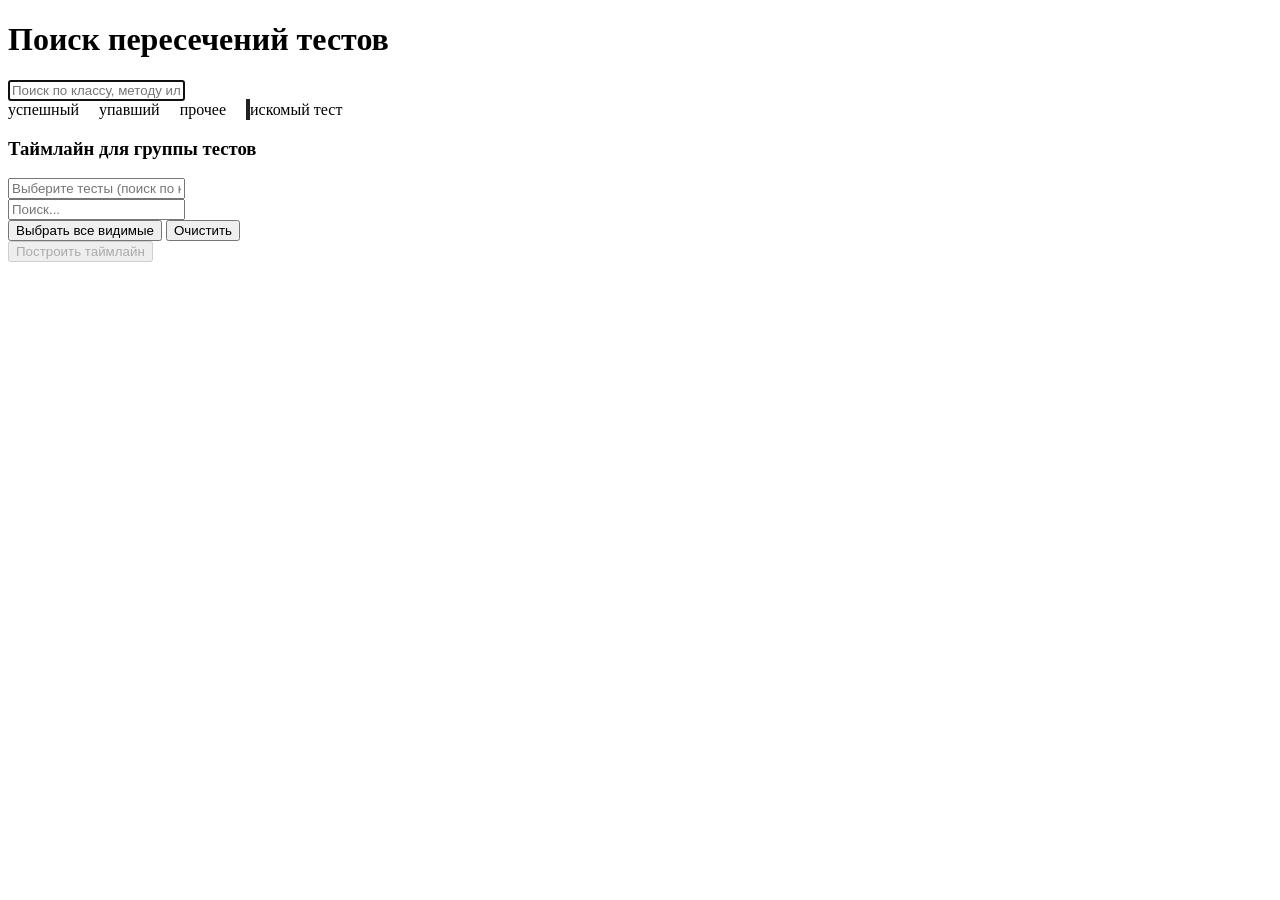
==== src/main/python/test_intersection/static/index.html @ c2d67c2a "timeline" ====
<!DOCTYPE html>
<html lang="ru">
<head>
<meta charset="utf-8">
<title>Overlap search</title>
<link rel="stylesheet" href="/style.css">
</head>
<body>
<h1>Поиск пересечений тестов</h1>

<input id="q"
       placeholder="Поиск по классу, методу или имени теста..."
       autocomplete="off"
       autofocus>

<div class="legend">
  <span style="background:#7bb86f"></span>успешный
  <span style="background:#e25c4a; margin-left:1rem"></span>упавший
  <span style="background:#9aa4ad; margin-left:1rem"></span>прочее
  <span style="border:2px solid #222; width:8px; height:8px; background:transparent; margin-left:1rem"></span>искомый тест
</div>

<div id="results"></div>

<div class="group-selector">
  <h3>Таймлайн для группы тестов</h3>

  <div class="multi-select">
    <input type="text"
           class="multi-select-input"
           id="groupInput"
           placeholder="Выберите тесты (поиск по классу, методу, имени)..."
           autocomplete="off"
           readonly>

    <div class="multi-select-dropdown" id="groupDropdown">
      <div class="multi-select-search">
        <input type="text"
               id="groupSearch"
               placeholder="Поиск..."
               autocomplete="off"
               onclick="event.stopPropagation()">
      </div>
      <div id="groupOptions"></div>
    </div>
  </div>

  <div class="select-actions">
    <button type="button" id="selectAllBtn">Выбрать все видимые</button>
    <button type="button" id="clearAllBtn">Очистить</button>
  </div>

  <div class="selected-tags" id="selectedTags"></div>

  <button type="button" class="build-timeline-btn" id="buildBtn" disabled>
    Построить таймлайн
  </button>

  <div id="groupTimeline"></div>
</div>

<script src="/app.js"></script>
</body>
</html>
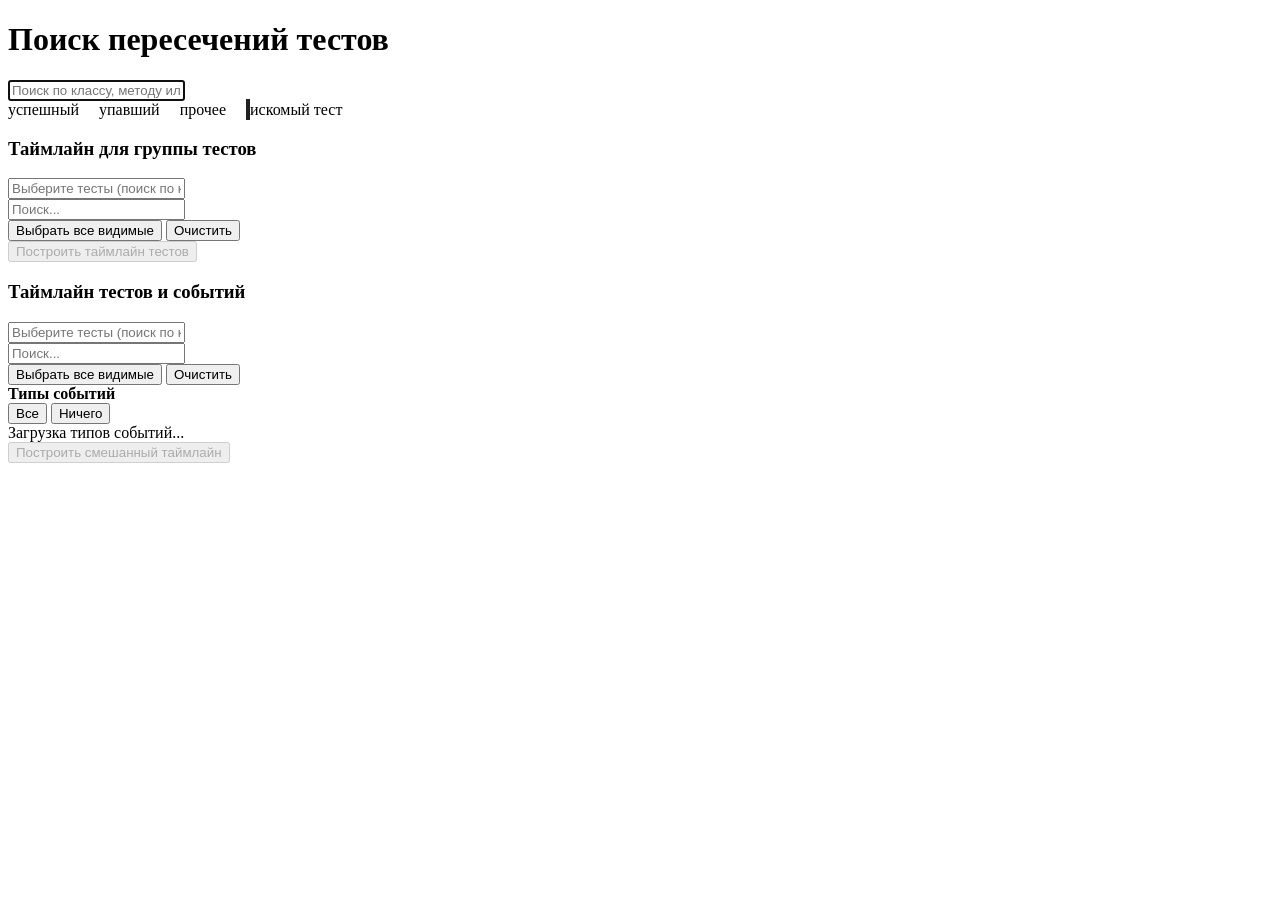
==== commit a5fd4c9a: "fix" ====
--- a/src/main/python/test_intersection/static/index.html
+++ b/src/main/python/test_intersection/static/index.html
@@ -7,6 +7,8 @@
 </head>
 <body>
 <h1>Поиск пересечений тестов</h1>
+
+<!-- ==================== 1. Поиск теста ==================== -->
 
 <input id="q"
        placeholder="Поиск по классу, методу или имени теста..."
@@ -21,6 +23,8 @@
 </div>
 
 <div id="results"></div>
+
+<!-- ==================== 2. Таймлайн группы тестов ==================== -->
 
 <div class="group-selector">
   <h3>Таймлайн для группы тестов</h3>
@@ -53,12 +57,64 @@
   <div class="selected-tags" id="selectedTags"></div>
 
   <button type="button" class="build-timeline-btn" id="buildBtn" disabled>
-    Построить таймлайн
+    Построить таймлайн тестов
   </button>
 
   <div id="groupTimeline"></div>
 </div>
 
+<!-- ==================== 3. Смешанный таймлайн: тесты + события ==================== -->
+
+<div class="group-selector">
+  <h3>Таймлайн тестов и событий</h3>
+
+  <div class="multi-select">
+    <input type="text"
+           class="multi-select-input"
+           id="mixedTestsInput"
+           placeholder="Выберите тесты (поиск по классу, методу, имени)..."
+           autocomplete="off"
+           readonly>
+
+    <div class="multi-select-dropdown" id="mixedTestsDropdown">
+      <div class="multi-select-search">
+        <input type="text"
+               id="mixedTestsSearch"
+               placeholder="Поиск..."
+               autocomplete="off"
+               onclick="event.stopPropagation()">
+      </div>
+      <div id="mixedTestsOptions"></div>
+    </div>
+  </div>
+
+  <div class="select-actions">
+    <button type="button" id="mixedSelectAllBtn">Выбрать все видимые</button>
+    <button type="button" id="mixedClearAllBtn">Очистить</button>
+  </div>
+
+  <div class="selected-tags" id="mixedSelectedTags"></div>
+
+  <div class="event-types-block">
+    <div class="event-types-header">
+      <strong>Типы событий</strong>
+      <div class="select-actions" style="margin:0">
+        <button type="button" id="eventTypesAllBtn">Все</button>
+        <button type="button" id="eventTypesNoneBtn">Ничего</button>
+      </div>
+    </div>
+    <div class="event-types-list" id="eventTypesList">
+      <div class="empty">Загрузка типов событий...</div>
+    </div>
+  </div>
+
+  <button type="button" class="build-timeline-btn" id="mixedBuildBtn" disabled>
+    Построить смешанный таймлайн
+  </button>
+
+  <div id="mixedTimeline"></div>
+</div>
+
 <script src="/app.js"></script>
 </body>
 </html>
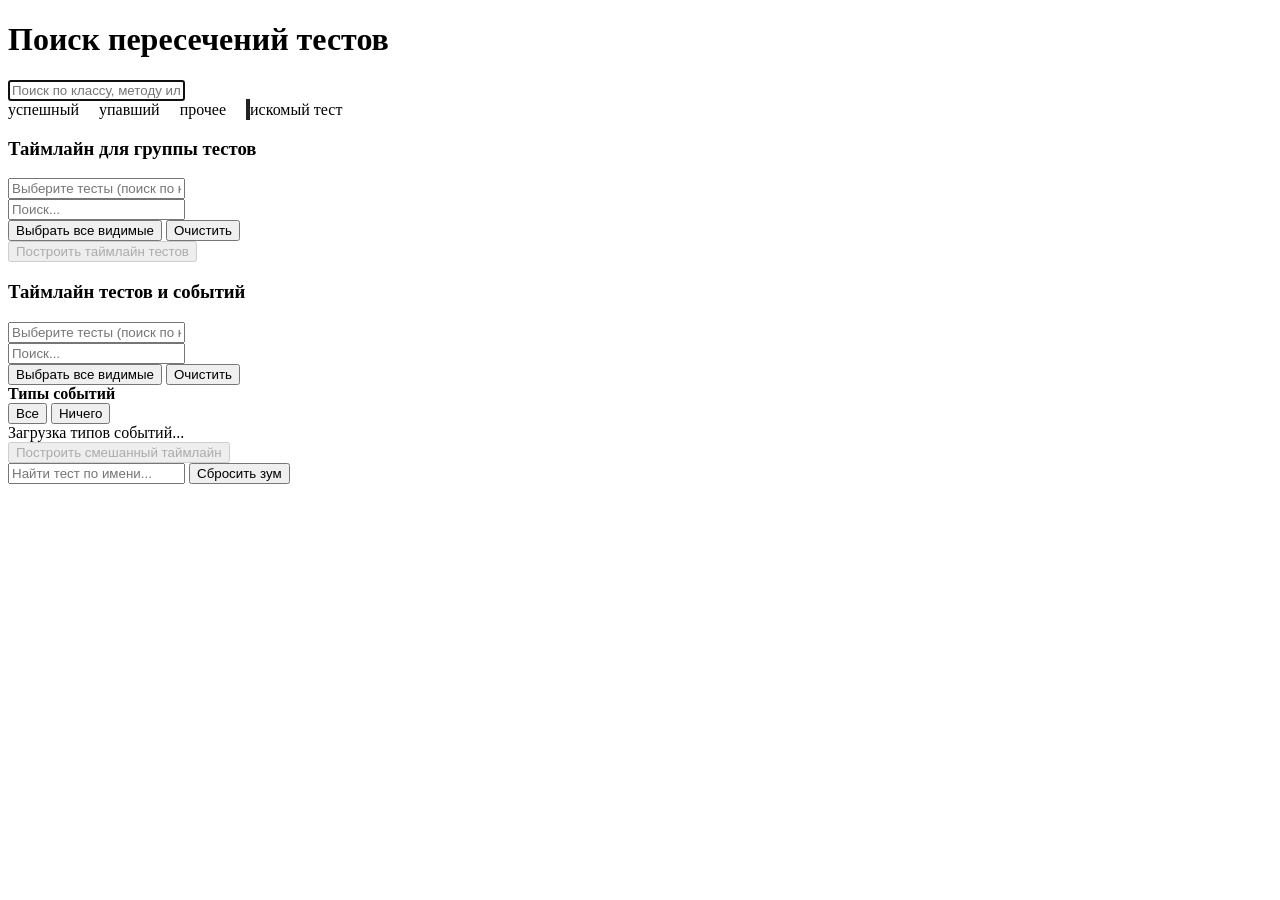
==== commit 9686e623: "fix" ====
--- a/src/main/python/test_intersection/static/index.html
+++ b/src/main/python/test_intersection/static/index.html
@@ -1,20 +1,60 @@
 <!DOCTYPE html>
+<!--
+  index.html — единственная страница UI.
+
+  Состоит из трёх независимых секций:
+    1. Поиск одного теста (одно поле ввода + результаты поиска)
+    2. Таймлайн группы тестов (мультиселект + кнопка + таймлайн)
+    3. Таймлайн событий (чекбоксы типов событий + кнопка + таймлайн)
+
+  Вся динамика — в /app.js. Этот файл — только разметка и id-хуки,
+  за которые цепляется JS.
+
+  Каждый id здесь обязан совпадать с document.getElementById(...) в app.js.
+  Если id переименовать, JS получит null и упадёт на addEventListener.
+-->
 <html lang="ru">
 <head>
+<!-- Кириллица в UI и в данных (display_name тестов, event_type и т.п.). -->
 <meta charset="utf-8">
 <title>Overlap search</title>
+
+<!--
+  Стили. Отдаётся handler._send_static("style.css", "text/css; ...").
+  Содержит:
+    - общий layout (.item, .name, .row, .bar, .legend, .group-selector)
+    - цвета баров (.bar.passed / .failed / .other / .event / .context / .test-event)
+    - верстку мультиселекта (.multi-select*)
+    - верстку блока типов событий (.event-types*)
+-->
 <link rel="stylesheet" href="/style.css">
 </head>
 <body>
+
 <h1>Поиск пересечений тестов</h1>
 
-<!-- ==================== 1. Поиск теста ==================== -->
-
+
+<!-- =========================================================================
+     СЕКЦИЯ 1. Поиск одного теста
+     ========================================================================= -->
+
+<!--
+  Поле поиска.
+  id="q" — читается в app.js: const q = document.getElementById('q').
+  На input навешан дебаунс 150 мс и вызов searchOne().
+  searchOne() дёргает GET /search?q=... и рендерит результат в #results.
+-->
 <input id="q"
        placeholder="Поиск по классу, методу или имени теста..."
        autocomplete="off"
        autofocus>
 
+<!--
+  Легенда цветов.
+  Не интерактивная — просто объясняет пользователю, что означают цвета баров.
+  Цвета совпадают с CSS: .bar.passed (#7bb86f), .bar.failed (#e25c4a),
+  .bar.other (#9aa4ad) и .bar.highlight (обводка 2px solid #222).
+-->
 <div class="legend">
   <span style="background:#7bb86f"></span>успешный
   <span style="background:#e25c4a; margin-left:1rem"></span>упавший
@@ -22,14 +62,40 @@
   <span style="border:2px solid #222; width:8px; height:8px; background:transparent; margin-left:1rem"></span>искомый тест
 </div>
 
+<!--
+  Контейнер результатов поиска.
+  Пустой в HTML — наполняется из renderSearchResults(items).
+  Каждый item — карточка: имя теста + таймлайн + список пересечений.
+  Если ничего не найдено, app.js покажет <div class="empty">Ничего не найдено</div>.
+-->
 <div id="results"></div>
 
-<!-- ==================== 2. Таймлайн группы тестов ==================== -->
-
+
+<!-- =========================================================================
+     СЕКЦИЯ 2. Групповой таймлайн тестов
+     ========================================================================= -->
+
+<!--
+  .group-selector — визуальная «карточка» секции: серый фон, рамка, отступы.
+  Определён в style.css. Содержимое — сам мультиселект, кнопки и таймлайн.
+-->
 <div class="group-selector">
   <h3>Таймлайн для группы тестов</h3>
 
+  <!--
+    .multi-select — обёртка для мультиселекта.
+    Позиционируется position: relative, чтобы выпадающий список (absolute)
+    корректно считал координаты.
+    Также используется в app.js: клик вне .multi-select закрывает дропдаун.
+  -->
   <div class="multi-select">
+
+    <!--
+      Видимое «поле» мультиселекта.
+      readonly — пользователь не печатает здесь, клик только открывает/закрывает
+      дропдаун. Поиск — в #groupSearch.
+      id="groupInput" слушает app.js: toggle .open на #groupDropdown.
+    -->
     <input type="text"
            class="multi-select-input"
            id="groupInput"
@@ -37,7 +103,18 @@
            autocomplete="off"
            readonly>
 
+    <!--
+      Сам выпадающий список.
+      По умолчанию display: none. Класс .open (добавляется из JS) делает его видимым.
+      Внутри: строка поиска + контейнер опций.
+    -->
     <div class="multi-select-dropdown" id="groupDropdown">
+
+      <!--
+        Верхняя строка дропдауна с полем фильтра.
+        .multi-select-search — sticky сверху, чтобы поле не уезжало при скролле.
+        onclick="event.stopPropagation()" — чтобы клик по полю не закрывал дропдаун.
+      -->
       <div class="multi-select-search">
         <input type="text"
                id="groupSearch"
@@ -45,29 +122,82 @@
                autocomplete="off"
                onclick="event.stopPropagation()">
       </div>
+
+      <!--
+        Контейнер для списка опций.
+        Наполняется из app.js: renderOptions(filter) пишет сюда HTML вида:
+          <div class="multi-select-option" data-key="test_login">
+            <input type="checkbox">
+            <span>LoginTest.test_login</span>
+            <span class="threads">test_login</span>
+            <span class="threads">[worker-1]</span>
+            <span class="status passed">PASSED</span>
+          </div>
+        Клик по опции переключает выбор в Set `selected`.
+      -->
       <div id="groupOptions"></div>
     </div>
   </div>
 
+  <!--
+    Кнопки массовых действий.
+    .select-actions — flex-контейнер для двух кнопок.
+    id="selectAllBtn" → groupMulti.selectAllVisible()
+    id="clearAllBtn"  → groupMulti.clearAll()
+    type="button" — чтобы кнопки не были submit-кнопками (на будущее, если появится <form>).
+  -->
   <div class="select-actions">
     <button type="button" id="selectAllBtn">Выбрать все видимые</button>
     <button type="button" id="clearAllBtn">Очистить</button>
   </div>
 
+  <!--
+    Контейнер для тегов выбранных тестов.
+    app.js рендерит сюда:
+      <span class="selected-tag">
+        LoginTest.test_login
+        <button data-remove="test_login">&times;</button>
+      </span>
+    Клик по крестику удаляет тест из выбранных.
+  -->
   <div class="selected-tags" id="selectedTags"></div>
 
+  <!--
+    Кнопка построения таймлайна группы тестов.
+    - id="buildBtn" — слушается в app.js, вызывает groupMulti.build()
+    - class="build-timeline-btn" — синяя кнопка (серая в :disabled)
+    - disabled по умолчанию: включается при selected.size >= 2
+      (условие в updateButton: minSelected = 2)
+    По клику шлётся POST /group-timeline { keys: [...] }.
+  -->
   <button type="button" class="build-timeline-btn" id="buildBtn" disabled>
     Построить таймлайн тестов
   </button>
 
+  <!--
+    Контейнер для результата — сюда renderTimeline(data) пишет строки таймлайна.
+    Пустой в HTML.
+  -->
   <div id="groupTimeline"></div>
 </div>
 
-<!-- ==================== 3. Смешанный таймлайн: тесты + события ==================== -->
+
+<!-- =========================================================================
+     СЕКЦИЯ 3. Таймлайн событий
+     (формально в id остались "mixed*", но фактически это таймлайн событий)
+     ========================================================================= -->
 
 <div class="group-selector">
   <h3>Таймлайн тестов и событий</h3>
 
+  <!--
+    Мультиселект тестов в секции 3.
+    В текущей версии app.js он НЕ используется (секция строит таймлайн только
+    по типам событий). Оставлен для совместимости — id здесь должны совпадать
+    с app.js, даже если логика их пока не трогает.
+    Если решишь убрать — удали весь этот блок .multi-select
+    и соответствующую часть в app.js.
+  -->
   <div class="multi-select">
     <input type="text"
            class="multi-select-input"
@@ -88,14 +218,27 @@
     </div>
   </div>
 
+  <!-- Кнопки массовых действий для мультиселекта тестов (не используются сейчас). -->
   <div class="select-actions">
     <button type="button" id="mixedSelectAllBtn">Выбрать все видимые</button>
     <button type="button" id="mixedClearAllBtn">Очистить</button>
   </div>
 
+  <!-- Теги выбранных тестов (не используются сейчас). -->
   <div class="selected-tags" id="mixedSelectedTags"></div>
 
+  <!--
+    Блок чекбоксов типов событий.
+    .event-types-block — белая карточка с рамкой (стили в style.css).
+  -->
   <div class="event-types-block">
+
+    <!--
+      Заголовок блока + кнопки быстрого выбора.
+      id="eventTypesAllBtn"  → отметить все типы
+      id="eventTypesNoneBtn" → снять все типы
+      style="margin:0" — убирает верхний отступ у .select-actions внутри шапки.
+    -->
     <div class="event-types-header">
       <strong>Типы событий</strong>
       <div class="select-actions" style="margin:0">
@@ -103,18 +246,86 @@
         <button type="button" id="eventTypesNoneBtn">Ничего</button>
       </div>
     </div>
+
+    <!--
+      Список чекбоксов типов событий.
+      Наполняется из app.js: renderEventTypes() пишет сюда:
+        <label>
+          <input type="checkbox" value="org.junit.TestExecution">
+          <span>org.junit.TestExecution</span>
+          <span class="count">9</span>
+        </label>
+      Значения value — из GET /event-types.
+
+      Плейсхолдер "Загрузка типов событий..." показывается до первого рендера
+      (или если типов не найдено — см. renderEventTypes()).
+    -->
     <div class="event-types-list" id="eventTypesList">
       <div class="empty">Загрузка типов событий...</div>
     </div>
   </div>
 
+  <!--
+    Кнопка построения таймлайна событий.
+    - id="mixedBuildBtn" — слушается в app.js, вызывает buildEventTimeline()
+    - disabled по умолчанию: активируется в updateEventBuildBtn()
+      при selectedEventTypes.size > 0
+    По клику шлётся POST /mixed-timeline { event_types: [...] }.
+  -->
   <button type="button" class="build-timeline-btn" id="mixedBuildBtn" disabled>
     Построить смешанный таймлайн
   </button>
 
+  <!--
+    Контейнер результата.
+    renderEventTimeline(data) пишет сюда строки таймлайна в формате JfrEvent:
+      <div class="row">
+        <div class="row-label" title="...">
+          display_name
+          <span class="threads">[thread]</span>
+          <span class="threads">event_type</span>
+        </div>
+        <div class="row-track">
+          <div class="tick major" style="left:10%"></div>
+          ...
+          <div class="bar test-event" style="left:5%; width:12%"></div>
+        </div>
+      </div>
+  -->
   <div id="mixedTimeline"></div>
 </div>
 
+<div class="timeline-toolbar">
+  <input id="tlSearch" placeholder="Найти тест по имени..." autocomplete="off">
+  <button type="button" id="tlZoomReset">Сбросить зум</button>
+  <span id="tlZoomInfo" class="zoom-info"></span>
+</div>
+
+<div class="timeline-scroll" id="tlScroll">
+  <div class="timeline-inner" id="tlInner">
+    <div id="tlThreads"></div>
+    <div id="tlAxis"></div>
+  </div>
+</div>
+
+
+<!--
+  Подключение JS в самом низу <body>:
+    - DOM уже построен к моменту выполнения скрипта
+    - все document.getElementById(...) из app.js вернут реальные элементы
+    - если перенести этот тег в <head> без defer, получим
+      "Cannot read properties of null (reading 'addEventListener')"
+
+  Отдаётся handler._send_static("app.js", "application/javascript; ...").
+
+  Что делает app.js при загрузке:
+    1. loadAllTests()         → GET /all-tests
+    2. loadEventTypes()       → GET /event-types
+    3. groupMulti.renderOptions()   — рисует опции в #groupOptions
+    4. renderEventTypes()     — рисует чекбоксы в #eventTypesList
+    5. updateButton() / updateEventBuildBtn() — активирует кнопки по состоянию
+-->
 <script src="/app.js"></script>
+<script src="/threads.js"></script>
 </body>
 </html>
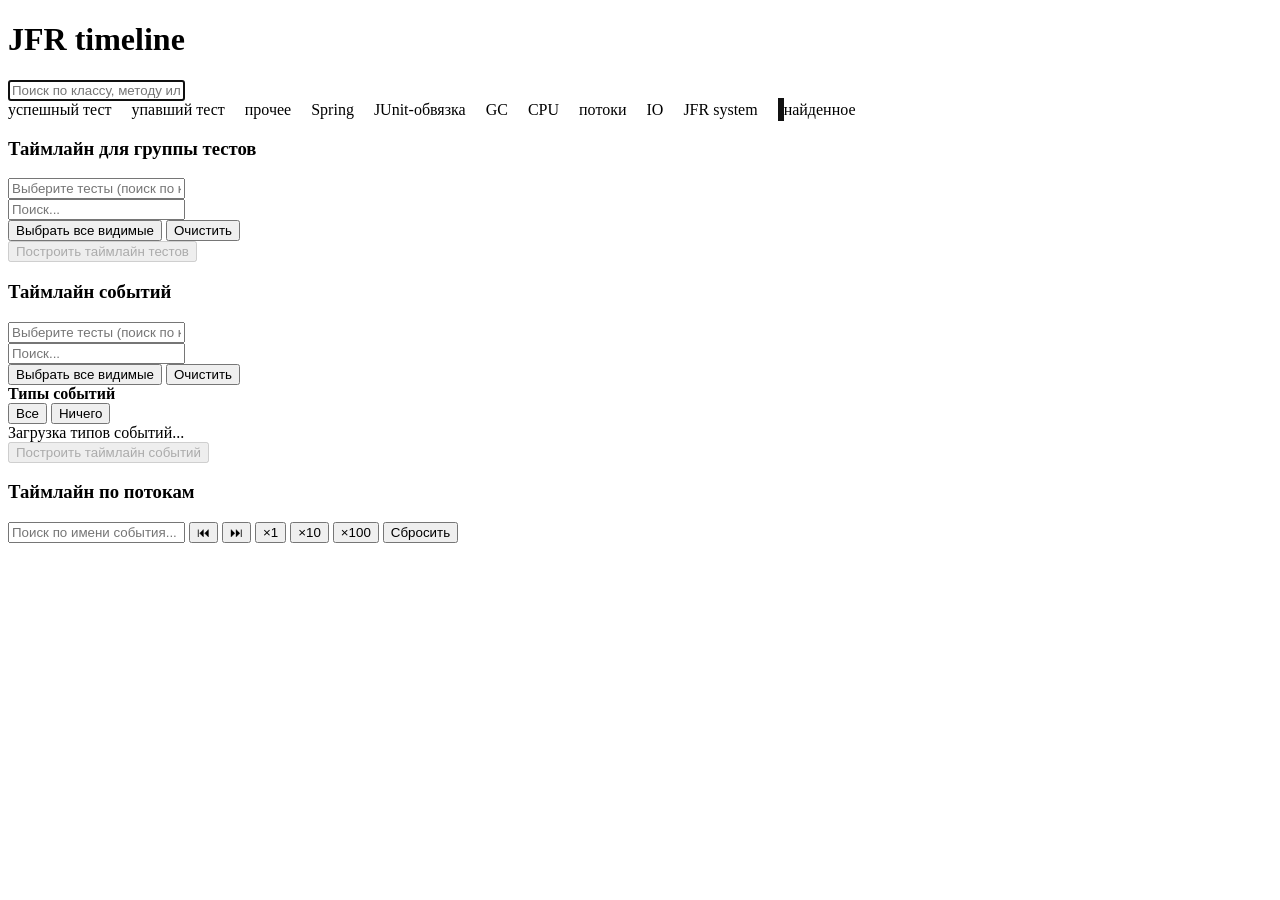
==== commit 427f28e8: "fix" ====
--- a/src/main/python/test_intersection/static/index.html
+++ b/src/main/python/test_intersection/static/index.html
@@ -2,36 +2,40 @@
 <!--
   index.html — единственная страница UI.
 
-  Состоит из трёх независимых секций:
-    1. Поиск одного теста (одно поле ввода + результаты поиска)
-    2. Таймлайн группы тестов (мультиселект + кнопка + таймлайн)
-    3. Таймлайн событий (чекбоксы типов событий + кнопка + таймлайн)
-
-  Вся динамика — в /app.js. Этот файл — только разметка и id-хуки,
-  за которые цепляется JS.
-
-  Каждый id здесь обязан совпадать с document.getElementById(...) в app.js.
-  Если id переименовать, JS получит null и упадёт на addEventListener.
+  Секции:
+    1. Поиск одного теста          (GET /search?q=...)
+    2. Групповой таймлайн тестов   (POST /group-timeline {keys})
+    3. Таймлайн событий            (POST /mixed-timeline {event_types})
+    4. Таймлайн по потокам         (GET /threads-timeline)
+
+  Вся динамика — в /app.js и /threads.js. Этот файл — только разметка
+  и id-хуки, за которые цепляются скрипты.
+
+  Все id здесь обязаны совпадать с document.getElementById(...)
+  в соответствующих js-файлах. Если id переименовать — JS получит null
+  и упадёт на addEventListener.
 -->
 <html lang="ru">
 <head>
-<!-- Кириллица в UI и в данных (display_name тестов, event_type и т.п.). -->
 <meta charset="utf-8">
-<title>Overlap search</title>
+<title>JFR timeline</title>
 
 <!--
   Стили. Отдаётся handler._send_static("style.css", "text/css; ...").
   Содержит:
     - общий layout (.item, .name, .row, .bar, .legend, .group-selector)
-    - цвета баров (.bar.passed / .failed / .other / .event / .context / .test-event)
+    - цвета баров (.bar.passed / .failed / .other / .event / .context /
+      .test-event / .jfr-gc / .jfr-cpu / .jfr-thread / .jfr-io / .jfr-system)
     - верстку мультиселекта (.multi-select*)
     - верстку блока типов событий (.event-types*)
+    - верстку таймлайна по потокам (.timeline-toolbar, .timeline-scroll,
+      .tl-row, .timeline-overview)
 -->
 <link rel="stylesheet" href="/style.css">
 </head>
 <body>
 
-<h1>Поиск пересечений тестов</h1>
+<h1>JFR timeline</h1>
 
 
 <!-- =========================================================================
@@ -39,7 +43,7 @@
      ========================================================================= -->
 
 <!--
-  Поле поиска.
+  Поле поиска теста.
   id="q" — читается в app.js: const q = document.getElementById('q').
   На input навешан дебаунс 150 мс и вызов searchOne().
   searchOne() дёргает GET /search?q=... и рендерит результат в #results.
@@ -50,23 +54,28 @@
        autofocus>
 
 <!--
-  Легенда цветов.
-  Не интерактивная — просто объясняет пользователю, что означают цвета баров.
-  Цвета совпадают с CSS: .bar.passed (#7bb86f), .bar.failed (#e25c4a),
-  .bar.other (#9aa4ad) и .bar.highlight (обводка 2px solid #222).
+  Легенда цветов баров.
+  Не интерактивная — просто объясняет пользователю, что означает цвет.
+  Цвета совпадают с CSS-классами .bar.*.
 -->
 <div class="legend">
-  <span style="background:#7bb86f"></span>успешный
-  <span style="background:#e25c4a; margin-left:1rem"></span>упавший
-  <span style="background:#9aa4ad; margin-left:1rem"></span>прочее
-  <span style="border:2px solid #222; width:8px; height:8px; background:transparent; margin-left:1rem"></span>искомый тест
+  <span style="background:#2e9e44"></span>успешный тест
+  <span style="background:#d63a2f; margin-left:1rem"></span>упавший тест
+  <span style="background:#8a8f98; margin-left:1rem"></span>прочее
+  <span style="background:#3f8fdc; margin-left:1rem"></span>Spring
+  <span style="background:#7a5fd6; margin-left:1rem"></span>JUnit-обвязка
+  <span style="background:#2fae91; margin-left:1rem"></span>GC
+  <span style="background:#f08c2a; margin-left:1rem"></span>CPU
+  <span style="background:#b048a8; margin-left:1rem"></span>потоки
+  <span style="background:#3ec1e5; margin-left:1rem"></span>IO
+  <span style="background:#c9b23a; margin-left:1rem"></span>JFR system
+  <span style="border:3px solid #111; width:8px; height:8px; background:transparent; margin-left:1rem"></span>найденное
 </div>
 
 <!--
   Контейнер результатов поиска.
-  Пустой в HTML — наполняется из renderSearchResults(items).
+  Пустой — наполняется из renderSearchResults(items).
   Каждый item — карточка: имя теста + таймлайн + список пересечений.
-  Если ничего не найдено, app.js покажет <div class="empty">Ничего не найдено</div>.
 -->
 <div id="results"></div>
 
@@ -75,27 +84,11 @@
      СЕКЦИЯ 2. Групповой таймлайн тестов
      ========================================================================= -->
 
-<!--
-  .group-selector — визуальная «карточка» секции: серый фон, рамка, отступы.
-  Определён в style.css. Содержимое — сам мультиселект, кнопки и таймлайн.
--->
 <div class="group-selector">
   <h3>Таймлайн для группы тестов</h3>
 
-  <!--
-    .multi-select — обёртка для мультиселекта.
-    Позиционируется position: relative, чтобы выпадающий список (absolute)
-    корректно считал координаты.
-    Также используется в app.js: клик вне .multi-select закрывает дропдаун.
-  -->
   <div class="multi-select">
-
-    <!--
-      Видимое «поле» мультиселекта.
-      readonly — пользователь не печатает здесь, клик только открывает/закрывает
-      дропдаун. Поиск — в #groupSearch.
-      id="groupInput" слушает app.js: toggle .open на #groupDropdown.
-    -->
+    <!-- Видимое поле мультиселекта. Клик открывает/закрывает дропдаун. -->
     <input type="text"
            class="multi-select-input"
            id="groupInput"
@@ -103,18 +96,8 @@
            autocomplete="off"
            readonly>
 
-    <!--
-      Сам выпадающий список.
-      По умолчанию display: none. Класс .open (добавляется из JS) делает его видимым.
-      Внутри: строка поиска + контейнер опций.
-    -->
+    <!-- Сам дропдаун. По умолчанию скрыт; .open делает его видимым. -->
     <div class="multi-select-dropdown" id="groupDropdown">
-
-      <!--
-        Верхняя строка дропдауна с полем фильтра.
-        .multi-select-search — sticky сверху, чтобы поле не уезжало при скролле.
-        onclick="event.stopPropagation()" — чтобы клик по полю не закрывал дропдаун.
-      -->
       <div class="multi-select-search">
         <input type="text"
                id="groupSearch"
@@ -122,82 +105,37 @@
                autocomplete="off"
                onclick="event.stopPropagation()">
       </div>
-
-      <!--
-        Контейнер для списка опций.
-        Наполняется из app.js: renderOptions(filter) пишет сюда HTML вида:
-          <div class="multi-select-option" data-key="test_login">
-            <input type="checkbox">
-            <span>LoginTest.test_login</span>
-            <span class="threads">test_login</span>
-            <span class="threads">[worker-1]</span>
-            <span class="status passed">PASSED</span>
-          </div>
-        Клик по опции переключает выбор в Set `selected`.
-      -->
       <div id="groupOptions"></div>
     </div>
   </div>
 
-  <!--
-    Кнопки массовых действий.
-    .select-actions — flex-контейнер для двух кнопок.
-    id="selectAllBtn" → groupMulti.selectAllVisible()
-    id="clearAllBtn"  → groupMulti.clearAll()
-    type="button" — чтобы кнопки не были submit-кнопками (на будущее, если появится <form>).
-  -->
   <div class="select-actions">
     <button type="button" id="selectAllBtn">Выбрать все видимые</button>
     <button type="button" id="clearAllBtn">Очистить</button>
   </div>
 
-  <!--
-    Контейнер для тегов выбранных тестов.
-    app.js рендерит сюда:
-      <span class="selected-tag">
-        LoginTest.test_login
-        <button data-remove="test_login">&times;</button>
-      </span>
-    Клик по крестику удаляет тест из выбранных.
-  -->
+  <!-- Теги выбранных тестов. -->
   <div class="selected-tags" id="selectedTags"></div>
 
-  <!--
-    Кнопка построения таймлайна группы тестов.
-    - id="buildBtn" — слушается в app.js, вызывает groupMulti.build()
-    - class="build-timeline-btn" — синяя кнопка (серая в :disabled)
-    - disabled по умолчанию: включается при selected.size >= 2
-      (условие в updateButton: minSelected = 2)
-    По клику шлётся POST /group-timeline { keys: [...] }.
-  -->
+  <!-- Кнопка построения. Активна при selected.size >= 2. -->
   <button type="button" class="build-timeline-btn" id="buildBtn" disabled>
     Построить таймлайн тестов
   </button>
 
-  <!--
-    Контейнер для результата — сюда renderTimeline(data) пишет строки таймлайна.
-    Пустой в HTML.
-  -->
+  <!-- Контейнер результата. -->
   <div id="groupTimeline"></div>
 </div>
 
 
 <!-- =========================================================================
      СЕКЦИЯ 3. Таймлайн событий
-     (формально в id остались "mixed*", но фактически это таймлайн событий)
      ========================================================================= -->
 
 <div class="group-selector">
-  <h3>Таймлайн тестов и событий</h3>
-
-  <!--
-    Мультиселект тестов в секции 3.
-    В текущей версии app.js он НЕ используется (секция строит таймлайн только
-    по типам событий). Оставлен для совместимости — id здесь должны совпадать
-    с app.js, даже если логика их пока не трогает.
-    Если решишь убрать — удали весь этот блок .multi-select
-    и соответствующую часть в app.js.
-  -->
+  <h3>Таймлайн событий</h3>
+
+  <!-- Мультиселект тестов в этой секции сейчас не используется;
+       оставлен для совместимости с app.js. Если убирать — удалять и в JS. -->
   <div class="multi-select">
     <input type="text"
            class="multi-select-input"
@@ -218,27 +156,18 @@
     </div>
   </div>
 
-  <!-- Кнопки массовых действий для мультиселекта тестов (не используются сейчас). -->
   <div class="select-actions">
     <button type="button" id="mixedSelectAllBtn">Выбрать все видимые</button>
     <button type="button" id="mixedClearAllBtn">Очистить</button>
   </div>
 
-  <!-- Теги выбранных тестов (не используются сейчас). -->
   <div class="selected-tags" id="mixedSelectedTags"></div>
 
   <!--
     Блок чекбоксов типов событий.
-    .event-types-block — белая карточка с рамкой (стили в style.css).
+    Наполняется из app.js: renderEventTypes() на основе GET /event-types.
   -->
   <div class="event-types-block">
-
-    <!--
-      Заголовок блока + кнопки быстрого выбора.
-      id="eventTypesAllBtn"  → отметить все типы
-      id="eventTypesNoneBtn" → снять все типы
-      style="margin:0" — убирает верхний отступ у .select-actions внутри шапки.
-    -->
     <div class="event-types-header">
       <strong>Типы событий</strong>
       <div class="select-actions" style="margin:0">
@@ -247,85 +176,85 @@
       </div>
     </div>
 
-    <!--
-      Список чекбоксов типов событий.
-      Наполняется из app.js: renderEventTypes() пишет сюда:
-        <label>
-          <input type="checkbox" value="org.junit.TestExecution">
-          <span>org.junit.TestExecution</span>
-          <span class="count">9</span>
-        </label>
-      Значения value — из GET /event-types.
-
-      Плейсхолдер "Загрузка типов событий..." показывается до первого рендера
-      (или если типов не найдено — см. renderEventTypes()).
-    -->
     <div class="event-types-list" id="eventTypesList">
       <div class="empty">Загрузка типов событий...</div>
     </div>
   </div>
 
-  <!--
-    Кнопка построения таймлайна событий.
-    - id="mixedBuildBtn" — слушается в app.js, вызывает buildEventTimeline()
-    - disabled по умолчанию: активируется в updateEventBuildBtn()
-      при selectedEventTypes.size > 0
-    По клику шлётся POST /mixed-timeline { event_types: [...] }.
-  -->
+  <!-- Кнопка построения. Активна при selectedEventTypes.size > 0. -->
   <button type="button" class="build-timeline-btn" id="mixedBuildBtn" disabled>
-    Построить смешанный таймлайн
+    Построить таймлайн событий
   </button>
 
-  <!--
-    Контейнер результата.
-    renderEventTimeline(data) пишет сюда строки таймлайна в формате JfrEvent:
-      <div class="row">
-        <div class="row-label" title="...">
-          display_name
-          <span class="threads">[thread]</span>
-          <span class="threads">event_type</span>
-        </div>
-        <div class="row-track">
-          <div class="tick major" style="left:10%"></div>
-          ...
-          <div class="bar test-event" style="left:5%; width:12%"></div>
-        </div>
-      </div>
-  -->
+  <!-- Контейнер результата. -->
   <div id="mixedTimeline"></div>
 </div>
 
-<div class="timeline-toolbar">
-  <input id="tlSearch" placeholder="Найти тест по имени..." autocomplete="off">
-  <button type="button" id="tlZoomReset">Сбросить зум</button>
-  <span id="tlZoomInfo" class="zoom-info"></span>
-</div>
-
-<div class="timeline-scroll" id="tlScroll">
-  <div class="timeline-inner" id="tlInner">
-    <div id="tlThreads"></div>
-    <div id="tlAxis"></div>
+
+<!-- =========================================================================
+     СЕКЦИЯ 4. Таймлайн по потокам
+     ========================================================================= -->
+
+<div class="group-selector">
+  <h3>Таймлайн по потокам</h3>
+
+  <!--
+    Панель управления:
+      #tlSearch      — поиск по имени события, подсвечивает совпадения.
+      #tlToStart     — прыжок в начало оси.
+      #tlToEnd       — прыжок в конец оси.
+      #tlZoom1/10/100 — предустановленный зум к центру.
+      #tlZoomReset   — вернуть весь диапазон.
+      #tlZoomInfo    — текстом текущий масштаб и видимый интервал.
+  -->
+  <div class="timeline-toolbar">
+    <input id="tlSearch"
+           placeholder="Поиск по имени события..."
+           autocomplete="off">
+
+    <button type="button" id="tlToStart" title="В начало">⏮</button>
+    <button type="button" id="tlToEnd"   title="В конец">⏭</button>
+
+    <button type="button" id="tlZoom1">×1</button>
+    <button type="button" id="tlZoom10">×10</button>
+    <button type="button" id="tlZoom100">×100</button>
+    <button type="button" id="tlZoomReset">Сбросить</button>
+
+    <span id="tlZoomInfo" class="zoom-info"></span>
+  </div>
+
+  <!--
+    Сам таймлайн. Каждая дорожка = поток (thread_name).
+    Наполняется из threads.js: renderThreadsTimeline().
+    Обёртка #tlInner нужна для возможных будущих манипуляций с шириной;
+    сейчас ширина 100%, прокрутка делается через tlOffset + пересчёт left.
+  -->
+  <div class="timeline-scroll" id="tlScroll">
+    <div class="timeline-inner" id="tlInner">
+      <div id="tlThreads"></div>
+      <div id="tlAxis"></div>
+    </div>
+  </div>
+
+  <!--
+    Мини-карта (overview) — тонкая полоса с прямоугольником видимой области.
+    Позволяет видеть, где ты находишься на всей оси, и прыгать/тащить окно.
+    Наполняется из threads.js: updateOverviewWindow().
+  -->
+  <div class="timeline-overview" id="tlOverview">
+    <div class="timeline-overview-window" id="tlOverviewWindow"></div>
   </div>
 </div>
 
 
 <!--
   Подключение JS в самом низу <body>:
-    - DOM уже построен к моменту выполнения скрипта
-    - все document.getElementById(...) из app.js вернут реальные элементы
-    - если перенести этот тег в <head> без defer, получим
-      "Cannot read properties of null (reading 'addEventListener')"
-
-  Отдаётся handler._send_static("app.js", "application/javascript; ...").
-
-  Что делает app.js при загрузке:
-    1. loadAllTests()         → GET /all-tests
-    2. loadEventTypes()       → GET /event-types
-    3. groupMulti.renderOptions()   — рисует опции в #groupOptions
-    4. renderEventTypes()     — рисует чекбоксы в #eventTypesList
-    5. updateButton() / updateEventBuildBtn() — активирует кнопки по состоянию
+    - DOM уже построен, все getElementById(...) вернут реальные элементы.
+    - app.js     — секции 1–3 (поиск, группа тестов, таймлайн событий).
+    - threads.js — секция 4 (таймлайн по потокам с зумом и мини-картой).
 -->
 <script src="/app.js"></script>
 <script src="/threads.js"></script>
+
 </body>
 </html>
